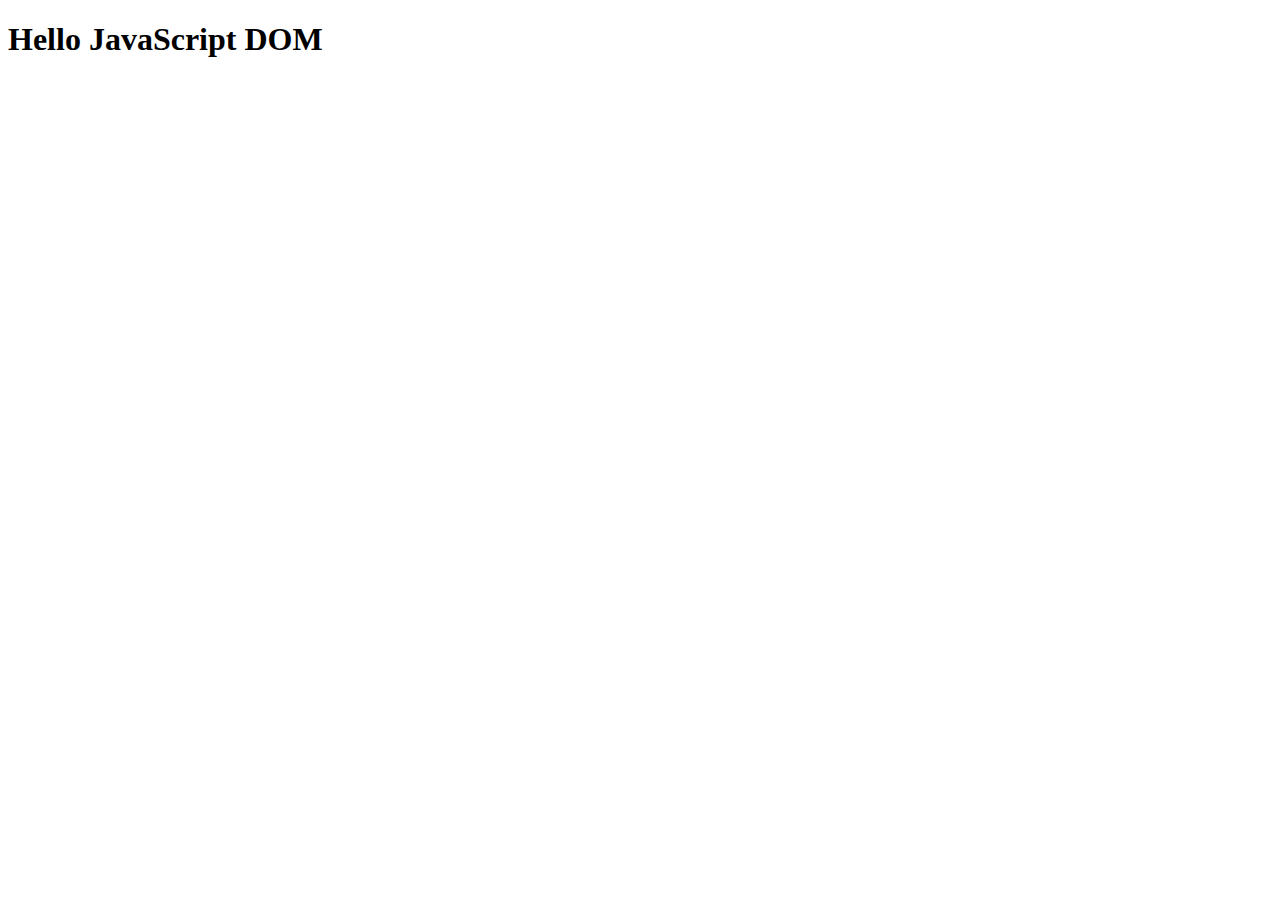
==== index.html @ 8e240352 "Primary codes run on JS DOM under index.html and js/jsDomOne.js" ====
<!DOCTYPE html>
<html lang="en">

<head>
    <meta charset="UTF-8">
    <meta name="viewport" content="width=device-width, initial-scale=1.0">
    <title>Document</title>
</head>

<body>

    <h1 id="demo-id"></h1>

    <script src="js/jsDomOne.js"></script>
</body>

</html>
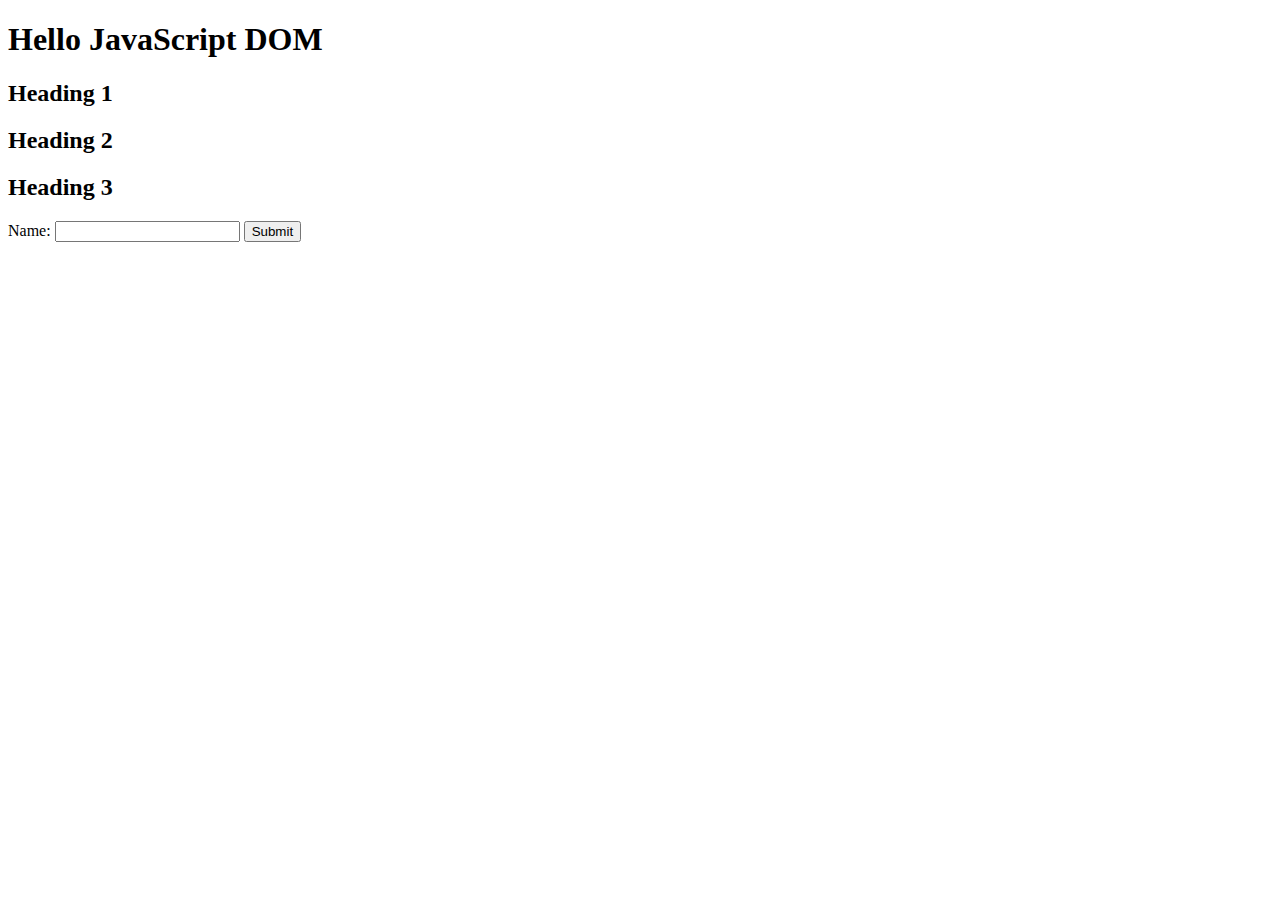
==== commit 12e7a256: "JS DOM Form addressed" ====
--- a/index.html
+++ b/index.html
@@ -11,7 +11,17 @@
 
     <h1 id="demo-id"></h1>
 
+    <h2 class="heading-class">Heading 1</h2>
+    <h2 class="heading-class">Heading 2</h2>
+    <h2 class="heading-class">Heading 3</h2>
+
+    <form name="myForm" action="/action_page.php" onsubmit="return validateForm()" method="post">
+        Name: <input type="text" name="fname">
+        <input type="submit" value="Submit">
+    </form>
+
     <script src="js/jsDomOne.js"></script>
+    <script src="js/jsDomForm.js"></script>
 </body>
 
 </html>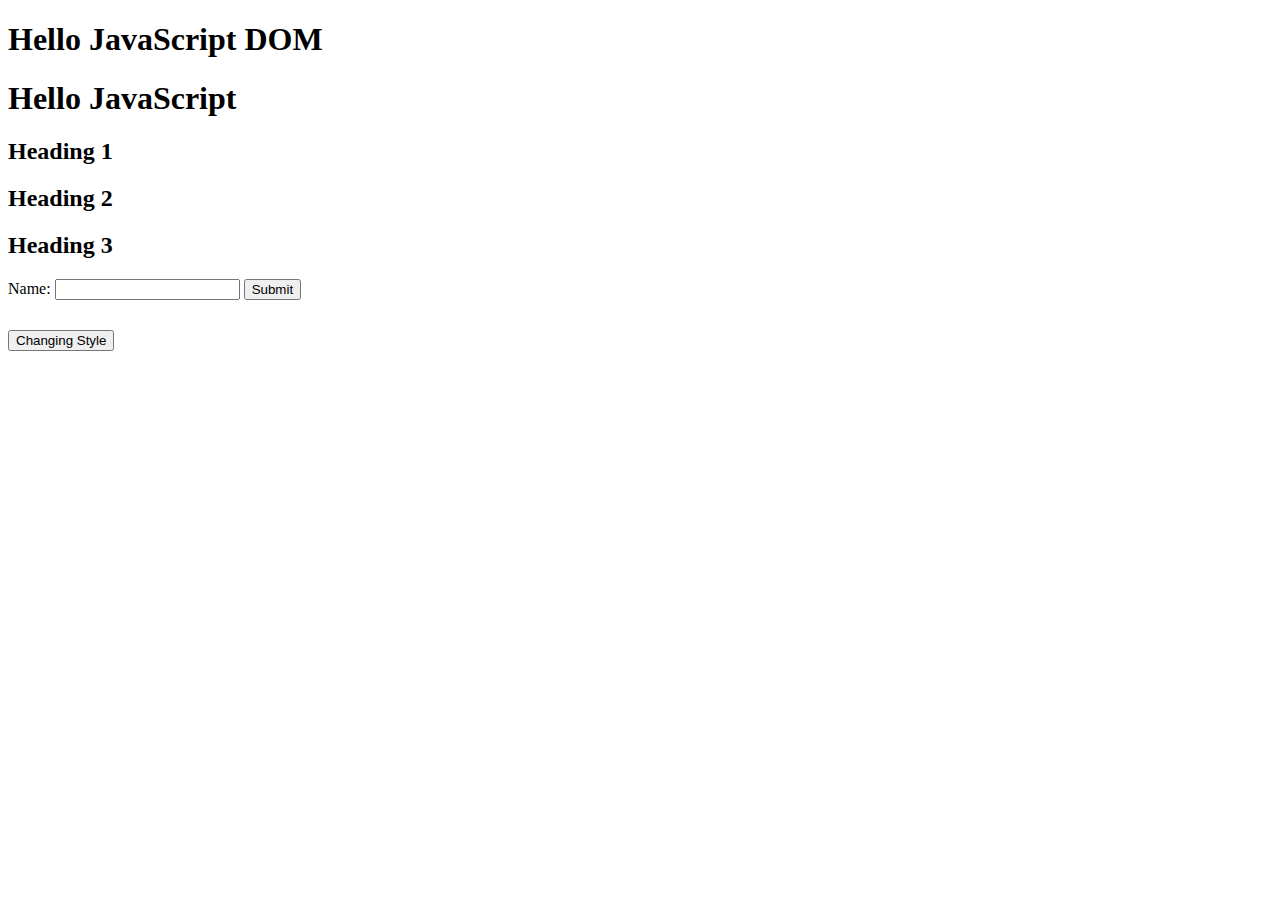
==== commit 0814ac8d: "JS DOM CSS addressed" ====
--- a/index.html
+++ b/index.html
@@ -10,6 +10,7 @@
 <body>
 
     <h1 id="demo-id"></h1>
+    <h1 id="demo-id-one">Hello JavaScript</h1>
 
     <h2 class="heading-class">Heading 1</h2>
     <h2 class="heading-class">Heading 2</h2>
@@ -20,8 +21,11 @@
         <input type="submit" value="Submit">
     </form>
 
+    <button onclick="changingStyleWithCSS()" style="margin-top: 30px;">Changing Style</button>
+
     <script src="js/jsDomOne.js"></script>
     <script src="js/jsDomForm.js"></script>
+    <script src="js/jsDomCSS.js"></script>
 </body>
 
 </html>